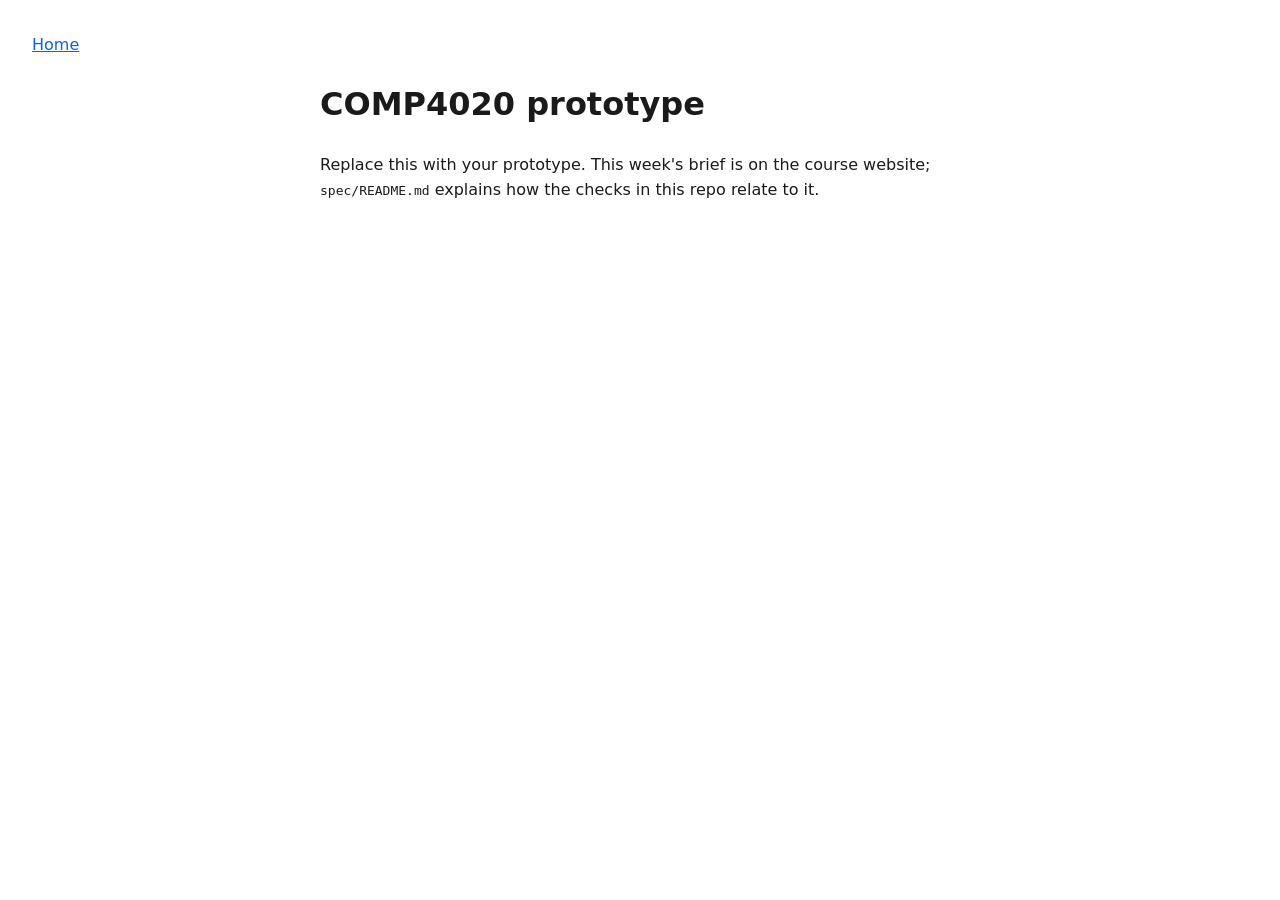
==== index.html @ ce202022 "Initial commit" ====
<!doctype html>
<html lang="en-AU">
  <head>
    <meta charset="UTF-8" />
    <meta name="viewport" content="width=device-width, initial-scale=1.0" />
    <title>COMP4020 prototype</title>
    <meta
      name="description"
      content="Replace this with one sentence saying what this page is. A search result and a link preview both show it."
    />

    <!--
      The link-preview card: public/card.png, 1200x630 --- replace it. The URL
      resolves against this page, like any link. No og:title/og:description:
      scrapers fall back to the <title> and description above.
    -->
    <meta property="og:type" content="website" />
    <meta property="og:image" content="./card.png" />
    <meta name="twitter:card" content="summary_large_image" />

    <link rel="stylesheet" href="./styles.css" />
  </head>
  <body>
    <header>
      <nav aria-label="Primary">
        <a href="./">Home</a>
      </nav>
    </header>
    <main>
      <h1>COMP4020 prototype</h1>
      <p>
        Replace this with your prototype. This week's brief is on the course website;
        <code>spec/README.md</code> explains how the checks in this repo relate to it.
      </p>
    </main>
    <script type="module" src="./main.ts"></script>
  </body>
</html>
---- styles.css ----
body {
  margin: 0;
  padding: 2rem;
  font-family: system-ui, sans-serif;
  line-height: 1.6;
  color: #1a1a1a;
}

main {
  max-width: 40rem;
  margin: 0 auto;
}

a {
  color: #0b5fff;
}
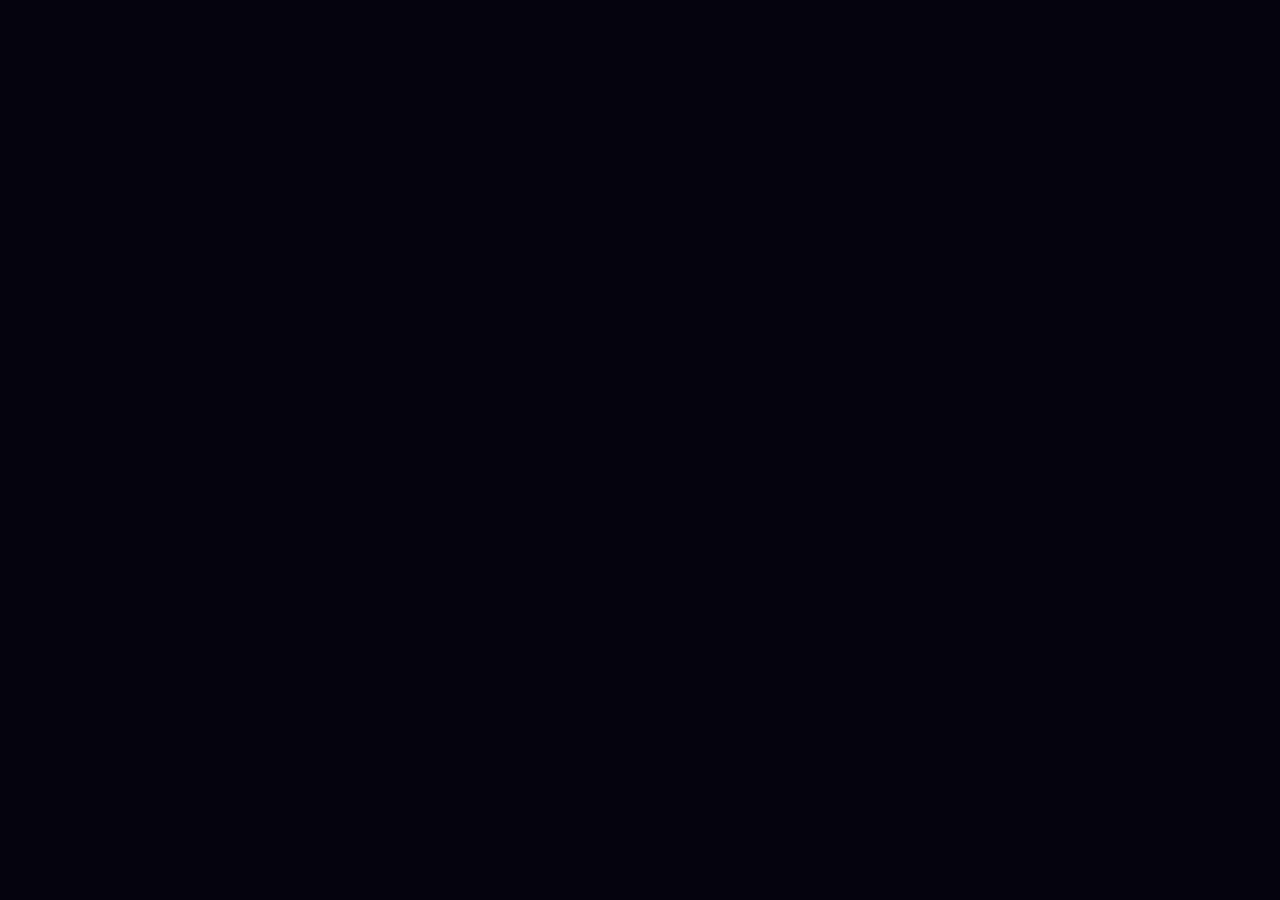
==== commit 13772b42: "feat: neon ascent — renderer, input, and a page with no words on it render.ts draws the whole thing " ====
--- a/index.html
+++ b/index.html
@@ -2,37 +2,44 @@
 <html lang="en-AU">
   <head>
     <meta charset="UTF-8" />
-    <meta name="viewport" content="width=device-width, initial-scale=1.0" />
-    <title>COMP4020 prototype</title>
+    <meta name="viewport" content="width=device-width, initial-scale=1.0, viewport-fit=cover" />
+    <title>Ascent</title>
     <meta
       name="description"
-      content="Replace this with one sentence saying what this page is. A search result and a link preview both show it."
+      content="A neon climb from the rooftops to open space. Nothing here explains itself in words."
     />
 
-    <!--
-      The link-preview card: public/card.png, 1200x630 --- replace it. The URL
-      resolves against this page, like any link. No og:title/og:description:
-      scrapers fall back to the <title> and description above.
-    -->
     <meta property="og:type" content="website" />
     <meta property="og:image" content="./card.png" />
     <meta name="twitter:card" content="summary_large_image" />
+    <meta name="theme-color" content="#04050c" />
 
     <link rel="stylesheet" href="./styles.css" />
   </head>
   <body>
+    <!--
+      There is deliberately no visible copy on this page. The brief forbids a
+      tutorial "on screen or off", so the heading and the navigation below are
+      here for assistive tech and for the spec's structural invariants, not as
+      a place to explain the controls. They reveal themselves on keyboard
+      focus and are otherwise out of the way.
+    -->
     <header>
       <nav aria-label="Primary">
-        <a href="./">Home</a>
+        <a class="visually-hidden" href="./">Ascent — home</a>
       </nav>
     </header>
+
     <main>
-      <h1>COMP4020 prototype</h1>
-      <p>
-        Replace this with your prototype. This week's brief is on the course website;
-        <code>spec/README.md</code> explains how the checks in this repo relate to it.
-      </p>
+      <h1 class="visually-hidden">Ascent</h1>
+      <!--
+        The label names the game and stops there. "Use the arrow keys" would
+        be a tutorial hiding in an attribute, and the rule says on screen or
+        off.
+      -->
+      <canvas id="stage" aria-label="Ascent"></canvas>
     </main>
+
     <script type="module" src="./main.ts"></script>
   </body>
 </html>
--- a/styles.css
+++ b/styles.css
@@ -1,16 +1,85 @@
+/*
+  The page is a frame around a canvas and nothing else: no scrolling, no
+  chrome, no copy. Everything with a colour is drawn in render.ts.
+*/
+
+* {
+  box-sizing: border-box;
+}
+
+html,
 body {
+  height: 100%;
   margin: 0;
-  padding: 2rem;
-  font-family: system-ui, sans-serif;
-  line-height: 1.6;
-  color: #1a1a1a;
+  overflow: hidden;
+  background: #04050c;
+}
+
+body {
+  /* Keep a mis-fired swipe from bouncing the page around on iOS. */
+  overscroll-behavior: none;
+  touch-action: none;
+  font-family: ui-monospace, SFMono-Regular, Menlo, monospace;
 }
 
 main {
-  max-width: 40rem;
-  margin: 0 auto;
+  display: block;
+  height: 100%;
 }
 
-a {
-  color: #0b5fff;
+#stage {
+  display: block;
+  width: 100%;
+  height: 100%;
+  /* A tap should steer, not select the canvas or pop a magnifier. */
+  user-select: none;
+  -webkit-user-select: none;
+  -webkit-touch-callout: none;
+  cursor: crosshair;
 }
+
+/*
+  Present for assistive tech and for the spec's structural invariants, out of
+  the way visually. Focusing the link brings it back, so keyboard navigation
+  never lands on something invisible.
+*/
+.visually-hidden {
+  position: absolute;
+  width: 1px;
+  height: 1px;
+  margin: -1px;
+  padding: 0;
+  overflow: hidden;
+  clip-path: inset(50%);
+  white-space: nowrap;
+  border: 0;
+}
+
+.visually-hidden:focus-visible {
+  position: fixed;
+  inset-block-start: 12px;
+  inset-inline-start: 12px;
+  width: auto;
+  height: auto;
+  margin: 0;
+  padding: 8px 14px;
+  overflow: visible;
+  clip-path: none;
+  border-radius: 8px;
+  background: #04050c;
+  color: #5ff2ff;
+  outline: 2px solid #5ff2ff;
+  font-size: 14px;
+  text-decoration: none;
+}
+
+@media (prefers-reduced-motion: reduce) {
+  /*
+    The game is motion by definition, so this cannot do much — but the page
+    around it should never add any of its own.
+  */
+  * {
+    animation: none !important;
+    transition: none !important;
+  }
+}
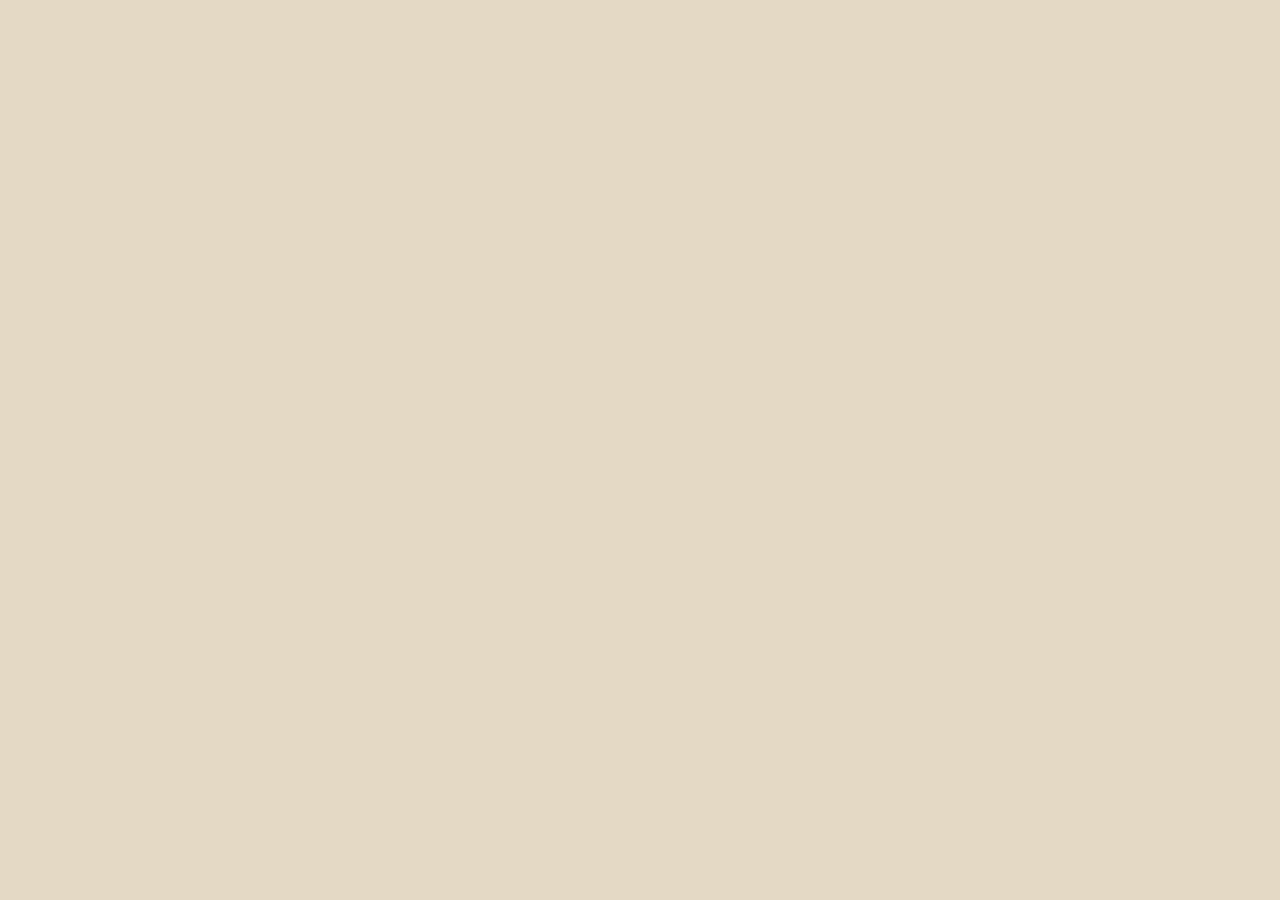
==== commit b54c279d: "feat: rebuild the look in ink wash, with a brush for a player Rewrites render.ts entirely. game.ts a" ====
--- a/index.html
+++ b/index.html
@@ -6,13 +6,13 @@
     <title>Ascent</title>
     <meta
       name="description"
-      content="A neon climb from the rooftops to open space. Nothing here explains itself in words."
+      content="An ink-wash climb up a hanging scroll. Nothing here explains itself in words."
     />
 
     <meta property="og:type" content="website" />
     <meta property="og:image" content="./card.png" />
     <meta name="twitter:card" content="summary_large_image" />
-    <meta name="theme-color" content="#04050c" />
+    <meta name="theme-color" content="#e4d9c4" />
 
     <link rel="stylesheet" href="./styles.css" />
   </head>
--- a/styles.css
+++ b/styles.css
@@ -12,7 +12,10 @@
   height: 100%;
   margin: 0;
   overflow: hidden;
-  background: #04050c;
+  /* The paper the scroll is mounted on. Matches PAPER_DEEP in render.ts so
+     the letterbox is continuous with the drawing, and so the first paint is
+     already the right colour instead of a dark flash. */
+  background: #e4d9c4;
 }
 
 body {
